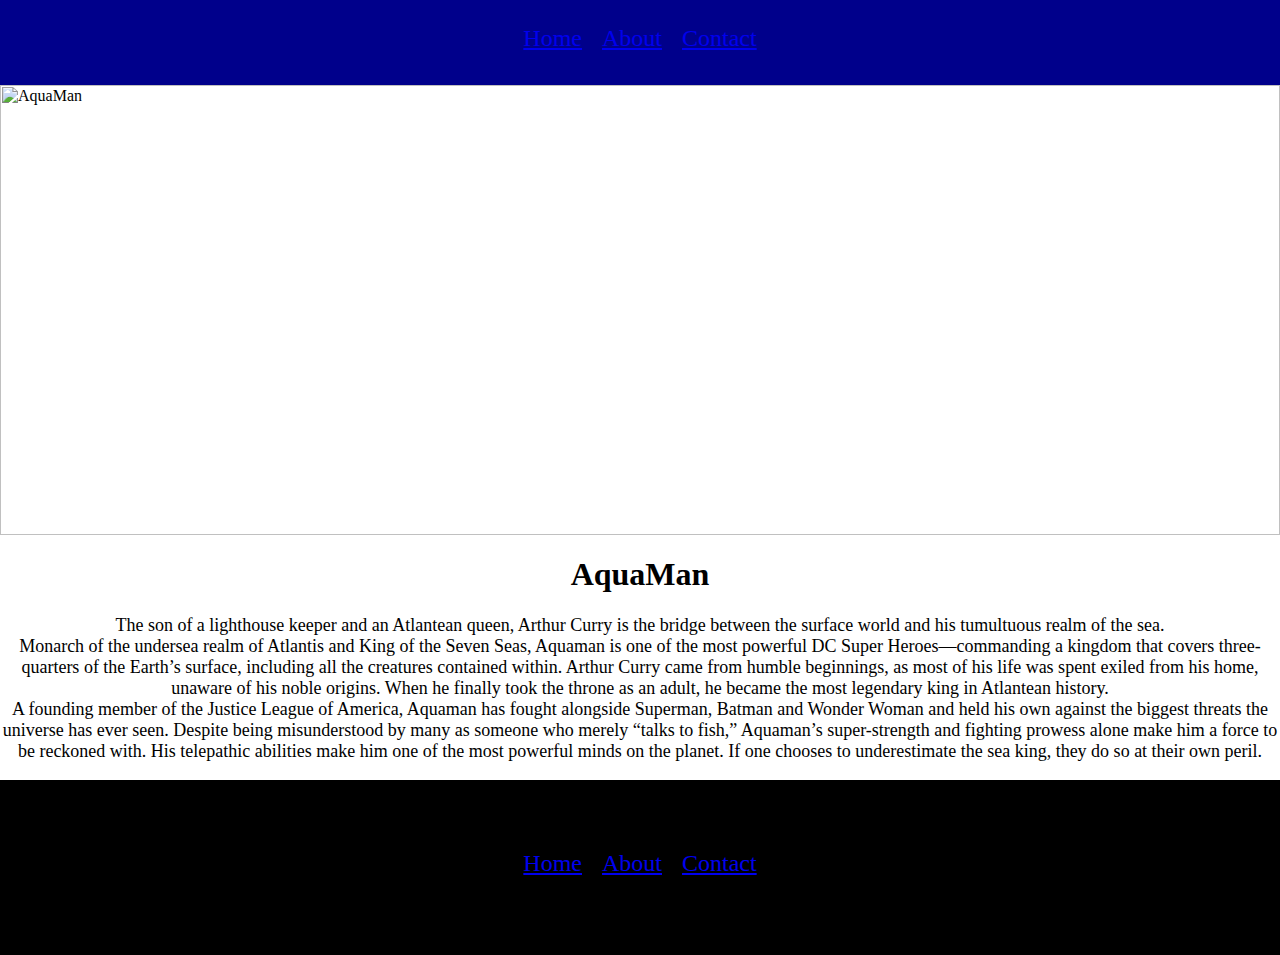
==== aquaman.html @ 2ac777c8 "Update aquaman.html" ====
<html>
<head>
<title>Aquaman</title>
<style>
.aquamanlogo{
height:450px;
width:100%;
margin-right:auto;
margin-left:auto;
}
body{
margin:0;
}
.heading{
font-size:24px;
padding:8px;
font-weight:250;
}
</style>
</head>
<body>
<div style="height:35px;text-align:center;background-color:darkblue;padding-top:25px;padding-bottom:25px;">
<span class="heading"><a href="./project.html">Home</a></span>
<span class="heading"><a href="./detail.html">About</a></span>
<span class="heading"><a href="./info.html">Contact</a></span>
</div>
<image class="aquamanlogo" src="https://www.syfy.com/sites/syfy/files/styles/1200x680_hero/public/2018/12/aquaman_hero_image.jpg" alt="AquaMan">
<h1 style="text-align:center">AquaMan</h1>
<p style="text-align:center;font-size:18px">
The son of a lighthouse keeper and an Atlantean queen, Arthur Curry is the bridge 
between the surface world and his tumultuous realm of the sea.<br>

Monarch of the undersea realm of Atlantis and King of the Seven Seas, Aquaman is one 
of the most powerful DC Super Heroes—commanding a kingdom that covers three-
quarters of the Earth’s surface, including all the creatures contained within. Arthur 
Curry came from humble beginnings, as most of his life was spent exiled from his 
home, unaware of his noble origins. When he finally took the throne as an adult, he 
became the most legendary king in Atlantean history.<br>

A founding member of the Justice League of America, Aquaman has fought alongside 
Superman, Batman and Wonder Woman and held his own against the biggest threats 
the universe has ever seen. Despite being misunderstood by many as someone who 
merely “talks to fish,” Aquaman’s super-strength and fighting prowess alone make 
him a force to be reckoned with. His telepathic abilities make him one of the most 
powerful minds on the planet. If one chooses to underestimate the sea king, they do 
so at their own peril.<br> 
</p>
<div style="height:35px;text-align:center;background-color:black;padding-top:70px;padding-bottom:70px;">
<span class="heading"><a href="./project.html">Home</a></span>
<span class="heading"><a href="./detail.html">About</a></span>
<span class="heading"><a href="./info.html">Contact</a></span>
</div>
</body>
</html>
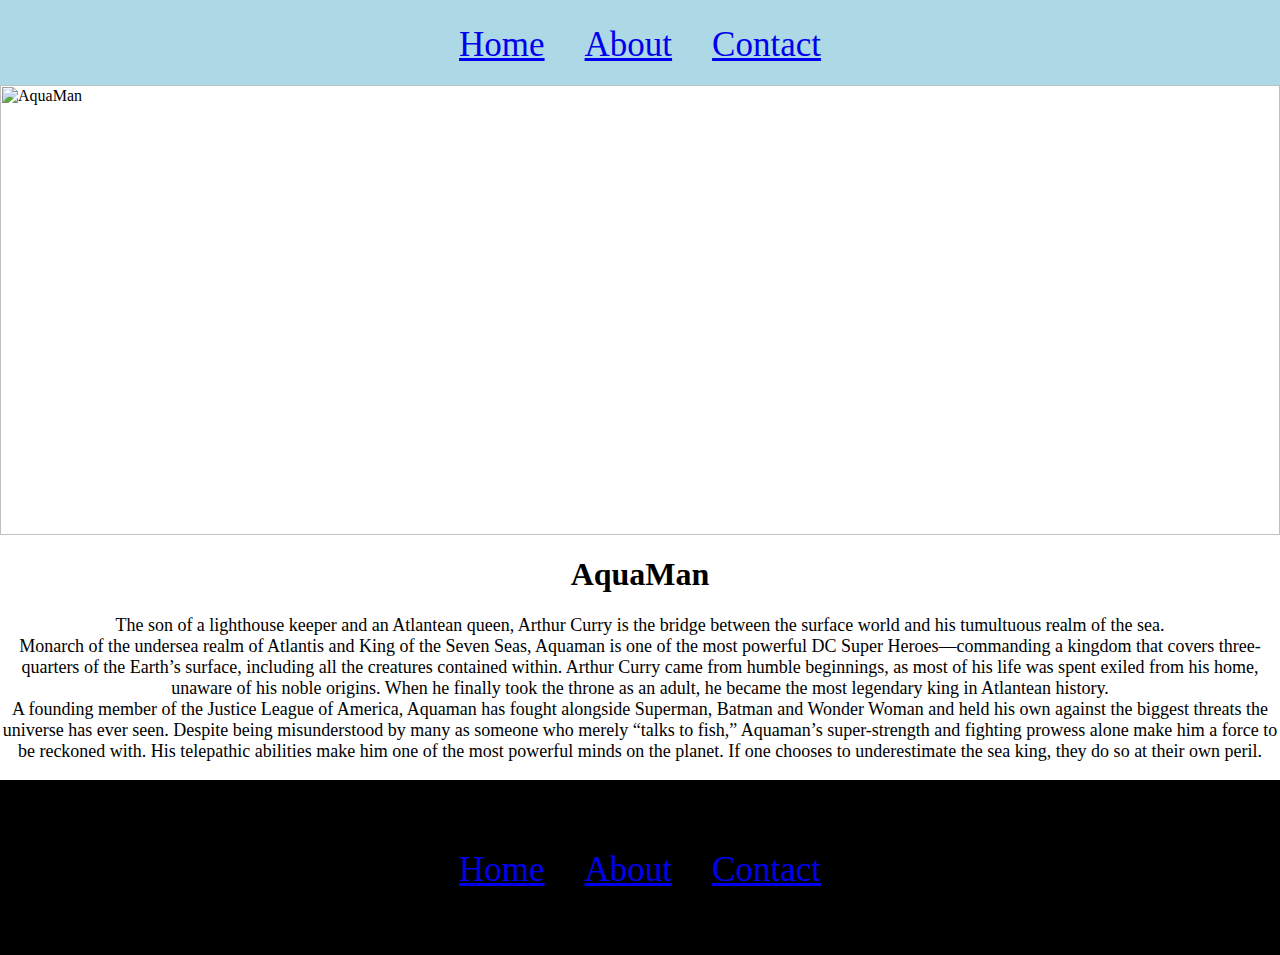
==== commit 3053fb92: "Update aquaman.html" ====
--- a/aquaman.html
+++ b/aquaman.html
@@ -12,14 +12,14 @@
 margin:0;
 }
 .heading{
-font-size:24px;
-padding:8px;
+font-size:35px;
+padding:18px;
 font-weight:250;
 }
 </style>
 </head>
 <body>
-<div style="height:35px;text-align:center;background-color:darkblue;padding-top:25px;padding-bottom:25px;">
+<div style="height:35px;text-align:center;background-color:lightblue;padding-top:25px;padding-bottom:25px;">
 <span class="heading"><a href="./project.html">Home</a></span>
 <span class="heading"><a href="./detail.html">About</a></span>
 <span class="heading"><a href="./info.html">Contact</a></span>
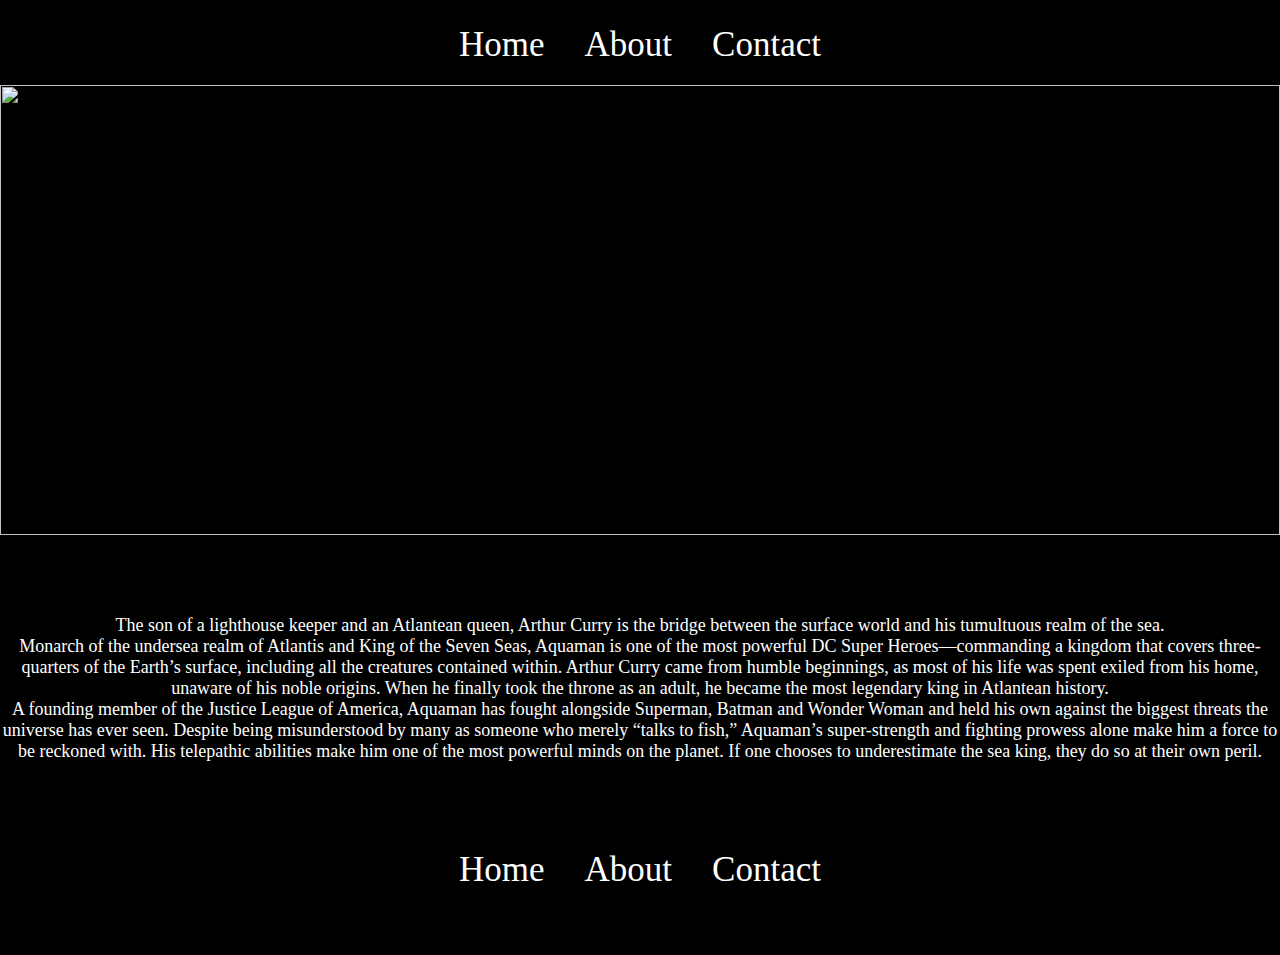
==== commit 3116b75d: "Update aquaman.html" ====
--- a/aquaman.html
+++ b/aquaman.html
@@ -10,23 +10,29 @@
 }
 body{
 margin:0;
+background-color:black;
 }
 .heading{
 font-size:35px;
 padding:18px;
 font-weight:250;
 }
+a
+{
+ text-decoration:none!important; 
+ color:white;
+}
 </style>
 </head>
 <body>
-<div style="height:35px;text-align:center;background-color:lightblue;padding-top:25px;padding-bottom:25px;">
+<div style="height:35px;text-align:center;background-color:black;padding-top:25px;padding-bottom:25px;">
 <span class="heading"><a href="./project.html">Home</a></span>
 <span class="heading"><a href="./detail.html">About</a></span>
 <span class="heading"><a href="./info.html">Contact</a></span>
 </div>
 <image class="aquamanlogo" src="https://www.syfy.com/sites/syfy/files/styles/1200x680_hero/public/2018/12/aquaman_hero_image.jpg" alt="AquaMan">
 <h1 style="text-align:center">AquaMan</h1>
-<p style="text-align:center;font-size:18px">
+<p style="text-align:center;font-size:18px;color:white;">
 The son of a lighthouse keeper and an Atlantean queen, Arthur Curry is the bridge 
 between the surface world and his tumultuous realm of the sea.<br>
 
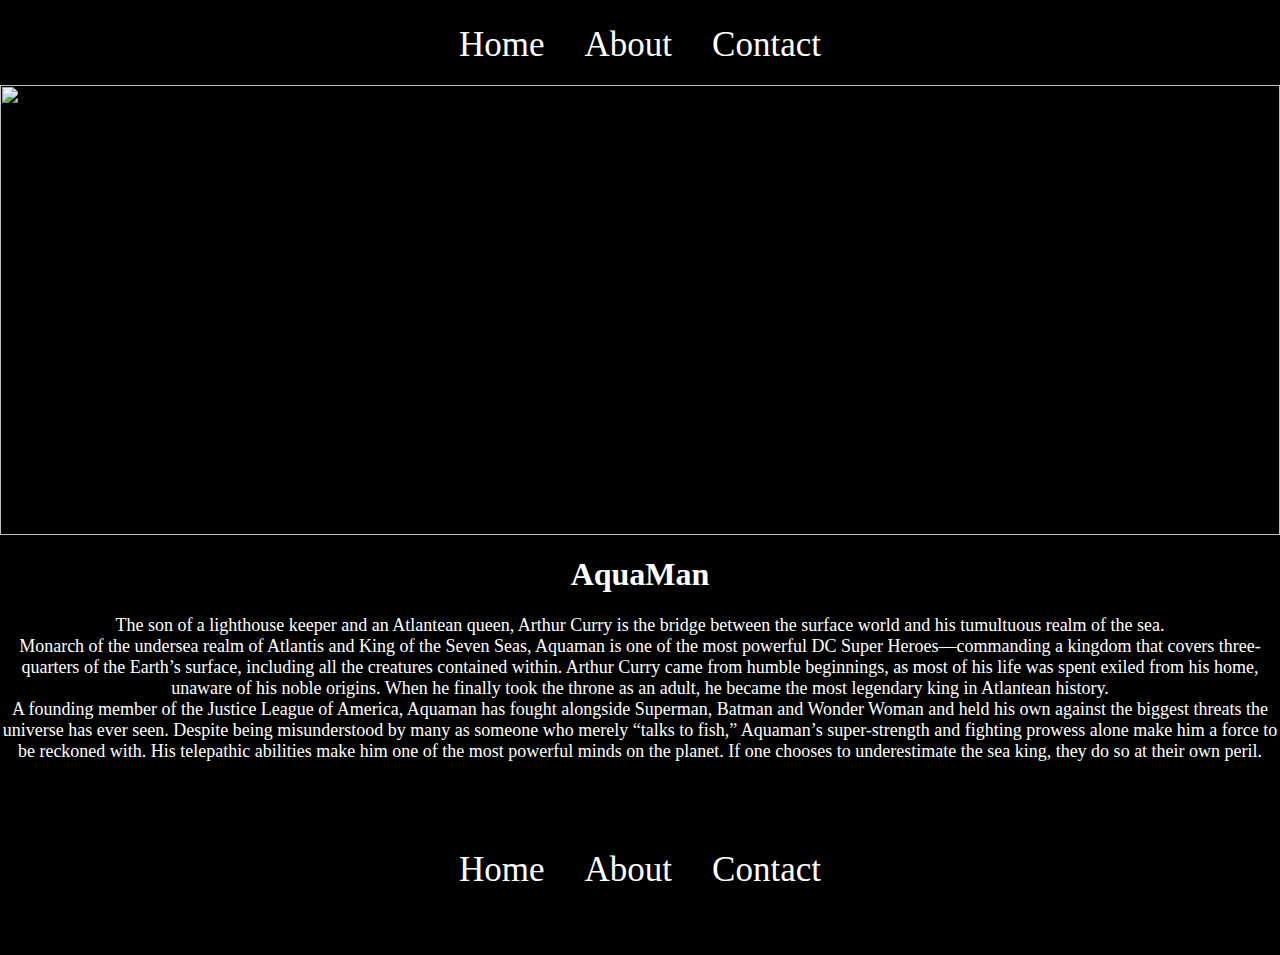
==== commit 6e1a4f8b: "Update aquaman.html" ====
--- a/aquaman.html
+++ b/aquaman.html
@@ -31,7 +31,7 @@
 <span class="heading"><a href="./info.html">Contact</a></span>
 </div>
 <image class="aquamanlogo" src="https://www.syfy.com/sites/syfy/files/styles/1200x680_hero/public/2018/12/aquaman_hero_image.jpg" alt="AquaMan">
-<h1 style="text-align:center">AquaMan</h1>
+<h1 style="text-align:center;color:white;">AquaMan</h1>
 <p style="text-align:center;font-size:18px;color:white;">
 The son of a lighthouse keeper and an Atlantean queen, Arthur Curry is the bridge 
 between the surface world and his tumultuous realm of the sea.<br>
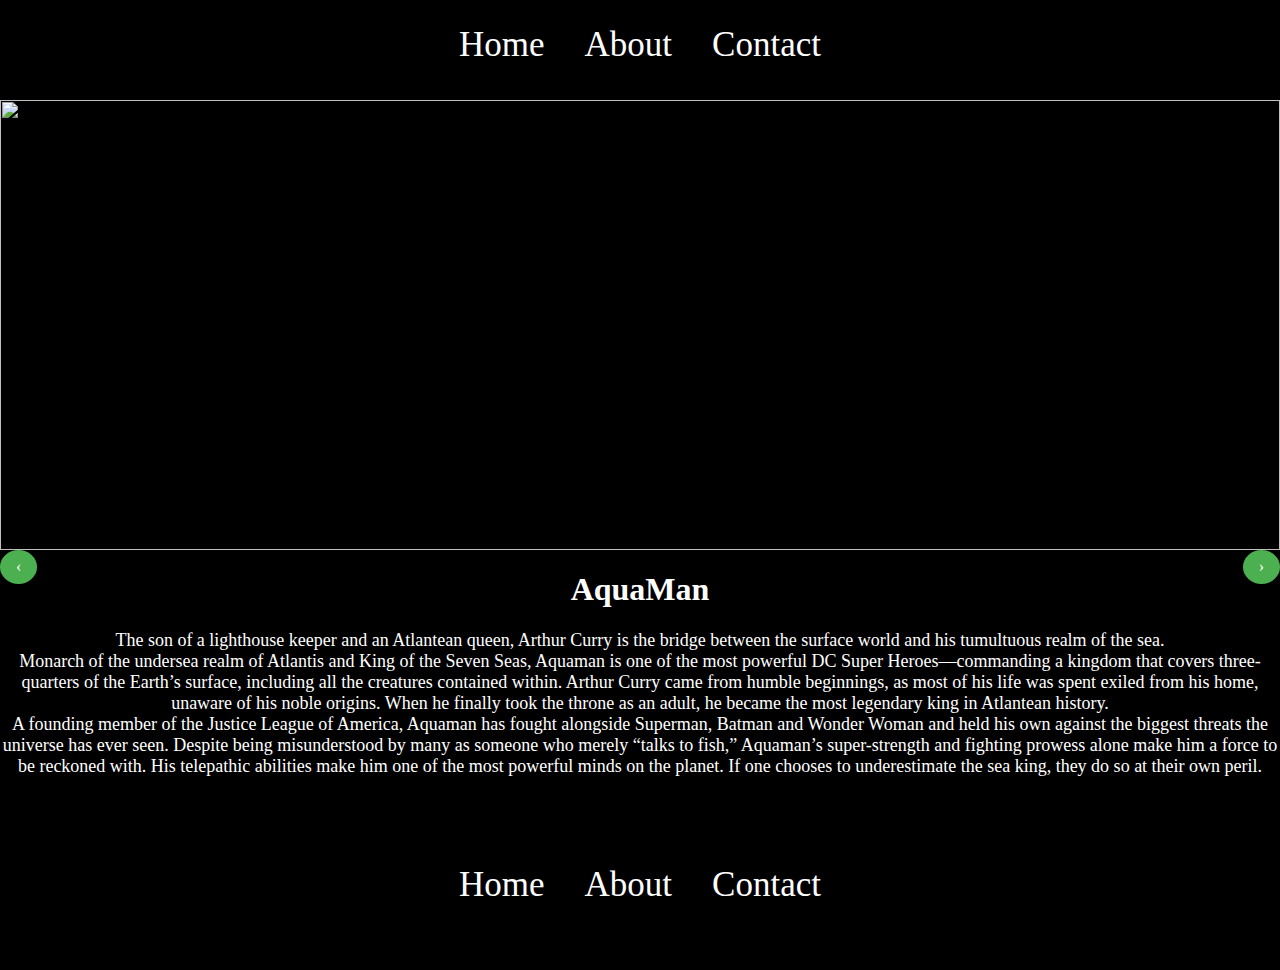
==== commit c0b28ca5: "Update aquaman.html" ====
--- a/aquaman.html
+++ b/aquaman.html
@@ -7,10 +7,28 @@
 width:100%;
 margin-right:auto;
 margin-left:auto;
+margin-top:100px
 }
 body{
 margin:0;
 background-color:black;
+}
+.previous {
+	float: left;
+  background-color: #4CAF50;
+  color: white;
+  border-radius: 50%;
+  display: inline-block;
+  padding: 8px 16px;
+}
+
+.next {
+	float: right;
+  background-color: #4CAF50;
+  color: white;
+  border-radius: 50%;
+  display: inline-block;
+  padding: 8px 16px;
 }
 .heading{
 font-size:35px;
@@ -22,15 +40,26 @@
  text-decoration:none!important; 
  color:white;
 }
+.head-bar{
+overflow:hidden;
+position: fixed;
+top: 0;
+ width: 100%;
+}
+.heading a:hover{
+	color: grey;
+}
 </style>
 </head>
 <body>
-<div style="height:35px;text-align:center;background-color:black;padding-top:25px;padding-bottom:25px;">
+<div class="head-bar" style="height:35px;text-align:center;background-color:black;padding-top:25px;padding-bottom:25px;">
 <span class="heading"><a href="./project.html">Home</a></span>
 <span class="heading"><a href="./detail.html">About</a></span>
 <span class="heading"><a href="./info.html">Contact</a></span>
 </div>
 <image class="aquamanlogo" src="https://www.syfy.com/sites/syfy/files/styles/1200x680_hero/public/2018/12/aquaman_hero_image.jpg" alt="AquaMan">
+ <a href="./wonderwoman.html" class="previous">&#8249;</a>
+<a href="./flash.html" class="next">&#8250;</a>
 <h1 style="text-align:center;color:white;">AquaMan</h1>
 <p style="text-align:center;font-size:18px;color:white;">
 The son of a lighthouse keeper and an Atlantean queen, Arthur Curry is the bridge 
